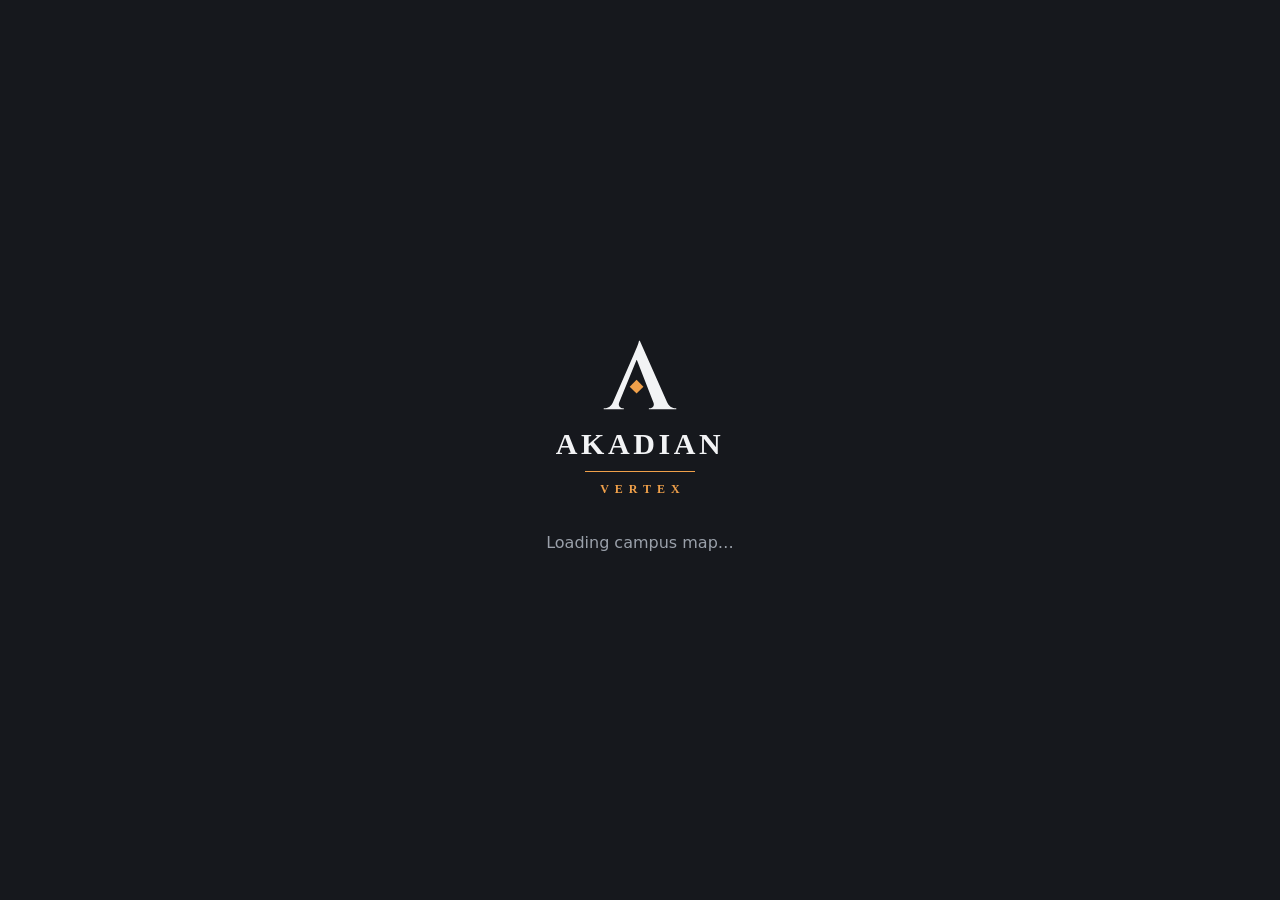
==== app/index.html @ 41081941 "Home-screen setup for iPhone, with per-device icons and launch images Settings gains a Home screen s" ====
<!doctype html>
<html lang="en">
<head>
  <meta charset="utf-8">
  <meta name="viewport" content="width=device-width, initial-scale=1, viewport-fit=cover">
  <title>Akadian Vertex</title>
  <meta name="description" content="3D campus maps with turn-by-turn directions to any room.">
  <meta name="theme-color" content="#16181d">
  <link rel="manifest" href="manifest.webmanifest">
  <link rel="icon" href="icons/icon.svg" type="image/svg+xml">
  <link rel="icon" href="icons/icon-192.png" sizes="192x192">
  <meta name="apple-mobile-web-app-capable" content="yes">
  <meta name="mobile-web-app-capable" content="yes">
  <meta name="apple-mobile-web-app-title" content="Vertex">
  <meta name="apple-mobile-web-app-status-bar-style" content="black-translucent">
  <!-- Home-screen icons and launch images, one per device size (tools/make_ios_assets.py regenerates both). -->
  <link rel="apple-touch-icon" sizes="180x180" href="icons/apple-touch-icon-180.png">
  <link rel="apple-touch-icon" sizes="167x167" href="icons/apple-touch-icon-167.png">
  <link rel="apple-touch-icon" sizes="152x152" href="icons/apple-touch-icon-152.png">
  <link rel="apple-touch-icon" sizes="120x120" href="icons/apple-touch-icon-120.png">
  <link rel="apple-touch-startup-image" href="splash/640x1136.png" media="(device-width: 320px) and (device-height: 568px) and (-webkit-device-pixel-ratio: 2) and (orientation: portrait)">
  <link rel="apple-touch-startup-image" href="splash/1136x640.png" media="(device-width: 568px) and (device-height: 320px) and (-webkit-device-pixel-ratio: 2) and (orientation: landscape)">
  <link rel="apple-touch-startup-image" href="splash/750x1334.png" media="(device-width: 375px) and (device-height: 667px) and (-webkit-device-pixel-ratio: 2) and (orientation: portrait)">
  <link rel="apple-touch-startup-image" href="splash/1334x750.png" media="(device-width: 667px) and (device-height: 375px) and (-webkit-device-pixel-ratio: 2) and (orientation: landscape)">
  <link rel="apple-touch-startup-image" href="splash/1242x2208.png" media="(device-width: 414px) and (device-height: 736px) and (-webkit-device-pixel-ratio: 3) and (orientation: portrait)">
  <link rel="apple-touch-startup-image" href="splash/2208x1242.png" media="(device-width: 736px) and (device-height: 414px) and (-webkit-device-pixel-ratio: 3) and (orientation: landscape)">
  <link rel="apple-touch-startup-image" href="splash/1125x2436.png" media="(device-width: 375px) and (device-height: 812px) and (-webkit-device-pixel-ratio: 3) and (orientation: portrait)">
  <link rel="apple-touch-startup-image" href="splash/2436x1125.png" media="(device-width: 812px) and (device-height: 375px) and (-webkit-device-pixel-ratio: 3) and (orientation: landscape)">
  <link rel="apple-touch-startup-image" href="splash/828x1792.png" media="(device-width: 414px) and (device-height: 896px) and (-webkit-device-pixel-ratio: 2) and (orientation: portrait)">
  <link rel="apple-touch-startup-image" href="splash/1792x828.png" media="(device-width: 896px) and (device-height: 414px) and (-webkit-device-pixel-ratio: 2) and (orientation: landscape)">
  <link rel="apple-touch-startup-image" href="splash/1242x2688.png" media="(device-width: 414px) and (device-height: 896px) and (-webkit-device-pixel-ratio: 3) and (orientation: portrait)">
  <link rel="apple-touch-startup-image" href="splash/2688x1242.png" media="(device-width: 896px) and (device-height: 414px) and (-webkit-device-pixel-ratio: 3) and (orientation: landscape)">
  <link rel="apple-touch-startup-image" href="splash/1080x2340.png" media="(device-width: 360px) and (device-height: 780px) and (-webkit-device-pixel-ratio: 3) and (orientation: portrait)">
  <link rel="apple-touch-startup-image" href="splash/2340x1080.png" media="(device-width: 780px) and (device-height: 360px) and (-webkit-device-pixel-ratio: 3) and (orientation: landscape)">
  <link rel="apple-touch-startup-image" href="splash/1170x2532.png" media="(device-width: 390px) and (device-height: 844px) and (-webkit-device-pixel-ratio: 3) and (orientation: portrait)">
  <link rel="apple-touch-startup-image" href="splash/2532x1170.png" media="(device-width: 844px) and (device-height: 390px) and (-webkit-device-pixel-ratio: 3) and (orientation: landscape)">
  <link rel="apple-touch-startup-image" href="splash/1284x2778.png" media="(device-width: 428px) and (device-height: 926px) and (-webkit-device-pixel-ratio: 3) and (orientation: portrait)">
  <link rel="apple-touch-startup-image" href="splash/2778x1284.png" media="(device-width: 926px) and (device-height: 428px) and (-webkit-device-pixel-ratio: 3) and (orientation: landscape)">
  <link rel="apple-touch-startup-image" href="splash/1179x2556.png" media="(device-width: 393px) and (device-height: 852px) and (-webkit-device-pixel-ratio: 3) and (orientation: portrait)">
  <link rel="apple-touch-startup-image" href="splash/2556x1179.png" media="(device-width: 852px) and (device-height: 393px) and (-webkit-device-pixel-ratio: 3) and (orientation: landscape)">
  <link rel="apple-touch-startup-image" href="splash/1290x2796.png" media="(device-width: 430px) and (device-height: 932px) and (-webkit-device-pixel-ratio: 3) and (orientation: portrait)">
  <link rel="apple-touch-startup-image" href="splash/2796x1290.png" media="(device-width: 932px) and (device-height: 430px) and (-webkit-device-pixel-ratio: 3) and (orientation: landscape)">
  <link rel="apple-touch-startup-image" href="splash/1206x2622.png" media="(device-width: 402px) and (device-height: 874px) and (-webkit-device-pixel-ratio: 3) and (orientation: portrait)">
  <link rel="apple-touch-startup-image" href="splash/2622x1206.png" media="(device-width: 874px) and (device-height: 402px) and (-webkit-device-pixel-ratio: 3) and (orientation: landscape)">
  <link rel="apple-touch-startup-image" href="splash/1320x2868.png" media="(device-width: 440px) and (device-height: 956px) and (-webkit-device-pixel-ratio: 3) and (orientation: portrait)">
  <link rel="apple-touch-startup-image" href="splash/2868x1320.png" media="(device-width: 956px) and (device-height: 440px) and (-webkit-device-pixel-ratio: 3) and (orientation: landscape)">
  <link rel="apple-touch-startup-image" href="splash/1536x2048.png" media="(device-width: 768px) and (device-height: 1024px) and (-webkit-device-pixel-ratio: 2) and (orientation: portrait)">
  <link rel="apple-touch-startup-image" href="splash/2048x1536.png" media="(device-width: 1024px) and (device-height: 768px) and (-webkit-device-pixel-ratio: 2) and (orientation: landscape)">
  <link rel="apple-touch-startup-image" href="splash/1620x2160.png" media="(device-width: 810px) and (device-height: 1080px) and (-webkit-device-pixel-ratio: 2) and (orientation: portrait)">
  <link rel="apple-touch-startup-image" href="splash/2160x1620.png" media="(device-width: 1080px) and (device-height: 810px) and (-webkit-device-pixel-ratio: 2) and (orientation: landscape)">
  <link rel="apple-touch-startup-image" href="splash/1668x2224.png" media="(device-width: 834px) and (device-height: 1112px) and (-webkit-device-pixel-ratio: 2) and (orientation: portrait)">
  <link rel="apple-touch-startup-image" href="splash/2224x1668.png" media="(device-width: 1112px) and (device-height: 834px) and (-webkit-device-pixel-ratio: 2) and (orientation: landscape)">
  <link rel="apple-touch-startup-image" href="splash/1640x2360.png" media="(device-width: 820px) and (device-height: 1180px) and (-webkit-device-pixel-ratio: 2) and (orientation: portrait)">
  <link rel="apple-touch-startup-image" href="splash/2360x1640.png" media="(device-width: 1180px) and (device-height: 820px) and (-webkit-device-pixel-ratio: 2) and (orientation: landscape)">
  <link rel="apple-touch-startup-image" href="splash/1668x2388.png" media="(device-width: 834px) and (device-height: 1194px) and (-webkit-device-pixel-ratio: 2) and (orientation: portrait)">
  <link rel="apple-touch-startup-image" href="splash/2388x1668.png" media="(device-width: 1194px) and (device-height: 834px) and (-webkit-device-pixel-ratio: 2) and (orientation: landscape)">
  <link rel="apple-touch-startup-image" href="splash/2048x2732.png" media="(device-width: 1024px) and (device-height: 1366px) and (-webkit-device-pixel-ratio: 2) and (orientation: portrait)">
  <link rel="apple-touch-startup-image" href="splash/2732x2048.png" media="(device-width: 1366px) and (device-height: 1024px) and (-webkit-device-pixel-ratio: 2) and (orientation: landscape)">
  <link rel="stylesheet" href="vendor/maplibre-gl/maplibre-gl.css">
  <link rel="stylesheet" href="style.css">
  <script>
    // Saved appearance, applied before anything paints (js/themes.js owns the real logic and repeats this).
    try {
      var A = JSON.parse(localStorage.getItem('akadian:appearance')) || {};
      var M = { standard: ['dark', 'orange'], light: ['light', 'orange'] }[A.mode];
      var base = M ? M[0] : (A.base === 'light' ? 'light' : 'dark');
      var accent = M ? M[1] : (A.accent || 'orange');
      var HEX = { orange: ['#f0a04a', '#d2600a'], red: ['#ff6b6b', '#c62828'], green: ['#4ade80', '#15803d'],
                  blue: ['#60a5fa', '#1d4ed8'], gold: ['#fbbf24', '#a16207'], purple: ['#c084fc', '#7c3aed'] };
      var r = document.documentElement, light = base === 'light';
      r.dataset.base = base;
      r.dataset.accent = accent;
      r.style.setProperty('--accent', (HEX[accent] || HEX.orange)[light ? 1 : 0]);
      if (light) {
        var S = { '--bg': '#ffffff', '--surface': '#f6f7f9', '--card': '#ffffff', '--input': '#f1f3f6',
                  '--raised': '#e9ecf1', '--line': '#15181e', '--text': '#15171c', '--muted': '#596070',
                  '--glass-1': '#ffffffcc', '--glass-2': '#ffffffe8', '--glass-3': '#fffffff5',
                  '--shadow': '#0000002e', '--on-accent': '#ffffff', 'color-scheme': 'light' };
        for (var k in S) r.style.setProperty(k, S[k]);
      }
    } catch (e) {}
  </script>
  <script type="importmap">
    {
      "imports": {
        "three": "./vendor/three/build/three.module.js",
        "three/addons/": "./vendor/three/examples/jsm/"
      }
    }
  </script>
</head>
<body>
  <header class="topbar">
    <div class="brand"><svg class="mark" viewBox="-82 -81 880 880" aria-hidden="true"><path fill="currentColor" d="M356.0 0.0 L672.0 712.0 L524.0 712.0 L309.0 160.0 Z M141.0 645.0 L139.8 648.3 L138.7 651.5 L137.8 654.6 L137.1 657.7 L136.6 660.6 L136.2 663.5 L136.1 666.3 L136.1 669.0 L136.3 671.6 L136.7 674.2 L137.3 676.6 L138.0 679.0 L138.9 681.3 L139.9 683.5 L140.9 685.6 L142.1 687.6 L143.4 689.5 L144.8 691.4 L146.2 693.1 L147.8 694.8 L149.4 696.3 L151.2 697.8 L153.0 699.2 L155.0 700.5 L157.0 701.7 L159.0 702.8 L161.0 703.8 L163.0 704.7 L165.0 705.4 L167.0 706.1 L169.0 706.7 L171.0 707.2 L173.0 707.5 L175.0 707.8 L177.0 707.9 L179.0 708.0 L188.0 708.0 L188.0 718.0 L-22.0 718.0 L-22.0 708.0 L-22.0 708.0 L-21.9 708.0 L-21.7 708.0 L-21.5 708.0 L-21.2 708.0 L-20.9 708.0 L-20.5 708.0 L-20.0 708.0 L-19.5 708.0 L-18.9 708.0 L-18.2 708.0 L-17.5 708.0 L-16.8 708.0 L-16.1 708.0 L-15.5 708.0 L-15.0 708.0 L-14.5 708.0 L-14.1 708.0 L-13.8 708.0 L-13.5 708.0 L-13.3 708.0 L-13.1 708.0 L-13.0 708.0 L-13.0 708.0 L-9.2 707.9 L-5.3 707.6 L-1.4 707.1 L2.5 706.4 L6.4 705.5 L10.4 704.4 L14.3 703.1 L18.3 701.6 L22.3 699.8 L26.4 697.9 L30.4 695.8 L34.5 693.5 L38.5 690.9 L42.4 688.1 L46.2 685.0 L49.9 681.7 L53.4 678.0 L56.9 674.1 L60.2 669.9 L63.4 665.5 L66.5 660.8 L69.4 655.8 L72.3 650.5 L75.0 645.0 Z M356.0 0.0 L361.0 105.0 L112.0 715.0 L44.0 715.0 L302.0 122.0 L302.4 121.3 L302.8 120.3 L303.3 119.3 L303.8 118.1 L304.4 116.7 L305.1 115.1 L305.9 113.4 L306.7 111.6 L307.5 109.5 L308.5 107.3 L309.4 105.0 L310.5 102.5 L311.6 99.9 L312.7 97.2 L313.9 94.5 L315.1 91.7 L316.3 88.8 L317.5 85.9 L318.8 82.9 L320.1 79.8 L321.4 76.7 L322.7 73.5 L324.1 70.3 L325.5 67.0 L326.9 63.7 L328.3 60.4 L329.6 57.1 L330.9 53.8 L332.1 50.6 L333.4 47.4 L334.6 44.2 L335.7 41.0 L336.8 37.8 L337.9 34.7 L339.0 31.6 L340.0 28.5 L341.0 25.5 L341.9 22.6 L342.7 19.8 L343.4 17.1 L344.1 14.6 L344.8 12.1 L345.3 9.8 L345.8 7.6 L346.2 5.5 L346.5 3.6 L346.8 1.7 L347.0 0.0 Z M498.0 645.0 L642.0 645.0 L644.7 650.5 L647.6 655.8 L650.5 660.8 L653.6 665.5 L656.8 669.9 L660.1 674.1 L663.6 678.0 L667.1 681.7 L670.8 685.0 L674.6 688.1 L678.5 690.9 L682.5 693.5 L686.6 695.8 L690.6 697.9 L694.7 699.8 L698.7 701.6 L702.7 703.1 L706.6 704.4 L710.6 705.5 L714.5 706.4 L718.4 707.1 L722.3 707.6 L726.2 707.9 L730.0 708.0 L730.0 708.0 L730.1 708.0 L730.2 708.0 L730.4 708.0 L730.7 708.0 L731.0 708.0 L731.4 708.0 L731.8 708.0 L732.2 708.0 L732.8 708.0 L733.4 708.0 L734.0 708.0 L734.6 708.0 L735.2 708.0 L735.8 708.0 L736.2 708.0 L736.6 708.0 L737.0 708.0 L737.3 708.0 L737.6 708.0 L737.8 708.0 L737.9 708.0 L738.0 708.0 L738.0 708.0 L738.0 718.0 L451.0 718.0 L451.0 708.0 L460.0 708.0 L463.1 707.9 L466.2 707.5 L469.2 707.0 L472.2 706.2 L475.1 705.1 L478.0 703.9 L480.8 702.4 L483.6 700.7 L486.2 698.7 L488.9 696.5 L491.5 694.1 L494.0 691.5 L496.3 688.7 L498.3 685.6 L499.9 682.4 L501.1 679.0 L502.0 675.4 L502.5 671.6 L502.7 667.7 L502.4 663.5 L501.9 659.2 L500.9 654.6 L499.7 649.9 L498.0 645.0 Z"/><polygon class="mark-gem" points="322,410 394,482 322,554 250,482"/></svg><div><strong class="wordmark">Akadian <span>Vertex</span></strong><small id="campusName">Loading…</small></div></div>
    <label class="toggle" title="Routes avoid stairs and use elevators">
      <input type="checkbox" id="stepFree"> <span aria-hidden="true">♿</span><span>Step-free</span>
    </label>
  </header>

  <!-- First screen on a plain launch: choose a campus -->
  <section id="pick" class="pick hidden" aria-labelledby="pickTitle">
    <div class="pick-inner">
      <div class="pick-brand" aria-label="Akadian Vertex">
        <svg class="mark xl" viewBox="-82 -81 880 880" aria-hidden="true"><path fill="currentColor" d="M356.0 0.0 L672.0 712.0 L524.0 712.0 L309.0 160.0 Z M141.0 645.0 L139.8 648.3 L138.7 651.5 L137.8 654.6 L137.1 657.7 L136.6 660.6 L136.2 663.5 L136.1 666.3 L136.1 669.0 L136.3 671.6 L136.7 674.2 L137.3 676.6 L138.0 679.0 L138.9 681.3 L139.9 683.5 L140.9 685.6 L142.1 687.6 L143.4 689.5 L144.8 691.4 L146.2 693.1 L147.8 694.8 L149.4 696.3 L151.2 697.8 L153.0 699.2 L155.0 700.5 L157.0 701.7 L159.0 702.8 L161.0 703.8 L163.0 704.7 L165.0 705.4 L167.0 706.1 L169.0 706.7 L171.0 707.2 L173.0 707.5 L175.0 707.8 L177.0 707.9 L179.0 708.0 L188.0 708.0 L188.0 718.0 L-22.0 718.0 L-22.0 708.0 L-22.0 708.0 L-21.9 708.0 L-21.7 708.0 L-21.5 708.0 L-21.2 708.0 L-20.9 708.0 L-20.5 708.0 L-20.0 708.0 L-19.5 708.0 L-18.9 708.0 L-18.2 708.0 L-17.5 708.0 L-16.8 708.0 L-16.1 708.0 L-15.5 708.0 L-15.0 708.0 L-14.5 708.0 L-14.1 708.0 L-13.8 708.0 L-13.5 708.0 L-13.3 708.0 L-13.1 708.0 L-13.0 708.0 L-13.0 708.0 L-9.2 707.9 L-5.3 707.6 L-1.4 707.1 L2.5 706.4 L6.4 705.5 L10.4 704.4 L14.3 703.1 L18.3 701.6 L22.3 699.8 L26.4 697.9 L30.4 695.8 L34.5 693.5 L38.5 690.9 L42.4 688.1 L46.2 685.0 L49.9 681.7 L53.4 678.0 L56.9 674.1 L60.2 669.9 L63.4 665.5 L66.5 660.8 L69.4 655.8 L72.3 650.5 L75.0 645.0 Z M356.0 0.0 L361.0 105.0 L112.0 715.0 L44.0 715.0 L302.0 122.0 L302.4 121.3 L302.8 120.3 L303.3 119.3 L303.8 118.1 L304.4 116.7 L305.1 115.1 L305.9 113.4 L306.7 111.6 L307.5 109.5 L308.5 107.3 L309.4 105.0 L310.5 102.5 L311.6 99.9 L312.7 97.2 L313.9 94.5 L315.1 91.7 L316.3 88.8 L317.5 85.9 L318.8 82.9 L320.1 79.8 L321.4 76.7 L322.7 73.5 L324.1 70.3 L325.5 67.0 L326.9 63.7 L328.3 60.4 L329.6 57.1 L330.9 53.8 L332.1 50.6 L333.4 47.4 L334.6 44.2 L335.7 41.0 L336.8 37.8 L337.9 34.7 L339.0 31.6 L340.0 28.5 L341.0 25.5 L341.9 22.6 L342.7 19.8 L343.4 17.1 L344.1 14.6 L344.8 12.1 L345.3 9.8 L345.8 7.6 L346.2 5.5 L346.5 3.6 L346.8 1.7 L347.0 0.0 Z M498.0 645.0 L642.0 645.0 L644.7 650.5 L647.6 655.8 L650.5 660.8 L653.6 665.5 L656.8 669.9 L660.1 674.1 L663.6 678.0 L667.1 681.7 L670.8 685.0 L674.6 688.1 L678.5 690.9 L682.5 693.5 L686.6 695.8 L690.6 697.9 L694.7 699.8 L698.7 701.6 L702.7 703.1 L706.6 704.4 L710.6 705.5 L714.5 706.4 L718.4 707.1 L722.3 707.6 L726.2 707.9 L730.0 708.0 L730.0 708.0 L730.1 708.0 L730.2 708.0 L730.4 708.0 L730.7 708.0 L731.0 708.0 L731.4 708.0 L731.8 708.0 L732.2 708.0 L732.8 708.0 L733.4 708.0 L734.0 708.0 L734.6 708.0 L735.2 708.0 L735.8 708.0 L736.2 708.0 L736.6 708.0 L737.0 708.0 L737.3 708.0 L737.6 708.0 L737.8 708.0 L737.9 708.0 L738.0 708.0 L738.0 708.0 L738.0 718.0 L451.0 718.0 L451.0 708.0 L460.0 708.0 L463.1 707.9 L466.2 707.5 L469.2 707.0 L472.2 706.2 L475.1 705.1 L478.0 703.9 L480.8 702.4 L483.6 700.7 L486.2 698.7 L488.9 696.5 L491.5 694.1 L494.0 691.5 L496.3 688.7 L498.3 685.6 L499.9 682.4 L501.1 679.0 L502.0 675.4 L502.5 671.6 L502.7 667.7 L502.4 663.5 L501.9 659.2 L500.9 654.6 L499.7 649.9 L498.0 645.0 Z"/><polygon class="mark-gem" points="322,410 394,482 322,554 250,482"/></svg>
        <span class="wordmark big">Akadian</span><span class="boot-rule"></span><span class="wordmark sub">Vertex</span>
      </div>
      <h1 id="pickTitle">Choose your campus</h1>
      <p class="pick-sub">3D campus maps with directions to any room.</p>
      <div id="pickList" class="pick-list" role="list"></div>
    </div>
  </section>

  <!-- loading / error screen -->
  <div id="boot" class="boot" role="status" aria-live="polite">
    <div class="boot-brand" aria-hidden="true"><svg class="mark big" viewBox="-82 -81 880 880" aria-hidden="true"><path fill="currentColor" d="M356.0 0.0 L672.0 712.0 L524.0 712.0 L309.0 160.0 Z M141.0 645.0 L139.8 648.3 L138.7 651.5 L137.8 654.6 L137.1 657.7 L136.6 660.6 L136.2 663.5 L136.1 666.3 L136.1 669.0 L136.3 671.6 L136.7 674.2 L137.3 676.6 L138.0 679.0 L138.9 681.3 L139.9 683.5 L140.9 685.6 L142.1 687.6 L143.4 689.5 L144.8 691.4 L146.2 693.1 L147.8 694.8 L149.4 696.3 L151.2 697.8 L153.0 699.2 L155.0 700.5 L157.0 701.7 L159.0 702.8 L161.0 703.8 L163.0 704.7 L165.0 705.4 L167.0 706.1 L169.0 706.7 L171.0 707.2 L173.0 707.5 L175.0 707.8 L177.0 707.9 L179.0 708.0 L188.0 708.0 L188.0 718.0 L-22.0 718.0 L-22.0 708.0 L-22.0 708.0 L-21.9 708.0 L-21.7 708.0 L-21.5 708.0 L-21.2 708.0 L-20.9 708.0 L-20.5 708.0 L-20.0 708.0 L-19.5 708.0 L-18.9 708.0 L-18.2 708.0 L-17.5 708.0 L-16.8 708.0 L-16.1 708.0 L-15.5 708.0 L-15.0 708.0 L-14.5 708.0 L-14.1 708.0 L-13.8 708.0 L-13.5 708.0 L-13.3 708.0 L-13.1 708.0 L-13.0 708.0 L-13.0 708.0 L-9.2 707.9 L-5.3 707.6 L-1.4 707.1 L2.5 706.4 L6.4 705.5 L10.4 704.4 L14.3 703.1 L18.3 701.6 L22.3 699.8 L26.4 697.9 L30.4 695.8 L34.5 693.5 L38.5 690.9 L42.4 688.1 L46.2 685.0 L49.9 681.7 L53.4 678.0 L56.9 674.1 L60.2 669.9 L63.4 665.5 L66.5 660.8 L69.4 655.8 L72.3 650.5 L75.0 645.0 Z M356.0 0.0 L361.0 105.0 L112.0 715.0 L44.0 715.0 L302.0 122.0 L302.4 121.3 L302.8 120.3 L303.3 119.3 L303.8 118.1 L304.4 116.7 L305.1 115.1 L305.9 113.4 L306.7 111.6 L307.5 109.5 L308.5 107.3 L309.4 105.0 L310.5 102.5 L311.6 99.9 L312.7 97.2 L313.9 94.5 L315.1 91.7 L316.3 88.8 L317.5 85.9 L318.8 82.9 L320.1 79.8 L321.4 76.7 L322.7 73.5 L324.1 70.3 L325.5 67.0 L326.9 63.7 L328.3 60.4 L329.6 57.1 L330.9 53.8 L332.1 50.6 L333.4 47.4 L334.6 44.2 L335.7 41.0 L336.8 37.8 L337.9 34.7 L339.0 31.6 L340.0 28.5 L341.0 25.5 L341.9 22.6 L342.7 19.8 L343.4 17.1 L344.1 14.6 L344.8 12.1 L345.3 9.8 L345.8 7.6 L346.2 5.5 L346.5 3.6 L346.8 1.7 L347.0 0.0 Z M498.0 645.0 L642.0 645.0 L644.7 650.5 L647.6 655.8 L650.5 660.8 L653.6 665.5 L656.8 669.9 L660.1 674.1 L663.6 678.0 L667.1 681.7 L670.8 685.0 L674.6 688.1 L678.5 690.9 L682.5 693.5 L686.6 695.8 L690.6 697.9 L694.7 699.8 L698.7 701.6 L702.7 703.1 L706.6 704.4 L710.6 705.5 L714.5 706.4 L718.4 707.1 L722.3 707.6 L726.2 707.9 L730.0 708.0 L730.0 708.0 L730.1 708.0 L730.2 708.0 L730.4 708.0 L730.7 708.0 L731.0 708.0 L731.4 708.0 L731.8 708.0 L732.2 708.0 L732.8 708.0 L733.4 708.0 L734.0 708.0 L734.6 708.0 L735.2 708.0 L735.8 708.0 L736.2 708.0 L736.6 708.0 L737.0 708.0 L737.3 708.0 L737.6 708.0 L737.8 708.0 L737.9 708.0 L738.0 708.0 L738.0 708.0 L738.0 718.0 L451.0 718.0 L451.0 708.0 L460.0 708.0 L463.1 707.9 L466.2 707.5 L469.2 707.0 L472.2 706.2 L475.1 705.1 L478.0 703.9 L480.8 702.4 L483.6 700.7 L486.2 698.7 L488.9 696.5 L491.5 694.1 L494.0 691.5 L496.3 688.7 L498.3 685.6 L499.9 682.4 L501.1 679.0 L502.0 675.4 L502.5 671.6 L502.7 667.7 L502.4 663.5 L501.9 659.2 L500.9 654.6 L499.7 649.9 L498.0 645.0 Z"/><polygon class="mark-gem" points="322,410 394,482 322,554 250,482"/></svg><span class="wordmark big">Akadian</span><span class="boot-rule"></span><span class="wordmark sub">Vertex</span></div>
    <p id="bootMsg">Loading campus map…</p>
    <button id="bootRetry" class="btn primary hidden">Try again</button>
  </div>

  <!-- Search: opens over the map when you tap the search bar -->
  <section id="search" class="search-overlay hidden" aria-label="Search the campus">
    <div class="search-head">
      <button id="searchBack" class="icon-btn" aria-label="Back to the map"><span aria-hidden="true">←</span></button>
      <input id="q" type="search" placeholder="Search rooms, buildings, food, bus stops" autocomplete="off" aria-label="Search the campus" enterkeyhint="go" role="combobox" aria-expanded="true" aria-controls="results" aria-autocomplete="list">
      <button id="searchClear" class="icon-btn hidden" aria-label="Clear the search"><span aria-hidden="true">✕</span></button>
    </div>
    <div class="search-body">
      <div id="browse" class="chips scroll-row" aria-label="Browse by category"></div>
      <div id="savedQuick"></div>
      <div id="recent"></div>
      <h2 class="list-title" id="listTitle"></h2>
      <ul id="results" class="results" role="listbox" aria-label="Search results"></ul>
    </div>
  </section>

  <!-- Settings: how the app looks, and where you have been -->
  <section id="settings" class="search-overlay hidden" aria-label="Settings">
    <div class="search-head">
      <button id="settingsBack" class="icon-btn" aria-label="Back to the map"><span aria-hidden="true">←</span></button>
      <h2 class="head-title">Settings</h2>
    </div>
    <div class="search-body">
      <h3 class="set-head">Appearance</h3>
      <div id="modeRow" class="mode-row" role="radiogroup" aria-label="Appearance"></div>
      <div id="customRow" class="hidden">
        <h3 class="set-head">Base</h3>
        <div id="baseRow" class="seg" role="radiogroup" aria-label="Base"></div>
        <h3 class="set-head">Colour</h3>
        <div id="accentRow" class="accent-row" role="radiogroup" aria-label="Colour"></div>
      </div>
      <h3 class="set-head">Home screen</h3>
      <div id="installBox" class="install-box"></div>
      <h3 class="set-head">Saved places <span id="savedCount" class="count"></span></h3>
      <div id="setSaved"></div>
      <h3 class="set-head">History <button id="clearHistory" class="link set-clear">Clear</button></h3>
      <ul id="historyList" class="results"></ul>
      <p class="muted small-print">Everything here is kept on this device only.</p>
    </div>
  </section>

  <!-- Outdoor: GPS to the best entrance -->
  <section id="outdoor" class="panel hidden">
    <div id="map">
      <div id="mapTop" class="map-top">
        <div class="searchbar">
          <button id="searchOpen" class="searchbar-field" aria-label="Search the campus"><span id="searchText" class="searchbar-text">Search rooms, buildings, food</span></button>
          <button id="searchClose" class="icon-btn hidden" aria-label="Close this place"><span aria-hidden="true">✕</span></button>
          <button id="campusBtn" class="campus-chip" aria-label="Change campus" title="Change campus"></button>
          <button id="settingsBtn" class="icon-btn round" aria-label="Settings" title="Settings">
            <svg viewBox="0 0 24 24" aria-hidden="true"><circle cx="12" cy="12" r="3.2"/><path d="M19.4 13.5a7.7 7.7 0 0 0 0-3l1.8-1.3-1.8-3.1-2.1.8a7.7 7.7 0 0 0-2.6-1.5L14.4 3h-3.6l-.3 2.3a7.7 7.7 0 0 0-2.6 1.5l-2.1-.8-1.8 3.1 1.8 1.3a7.7 7.7 0 0 0 0 3l-1.8 1.3 1.8 3.1 2.1-.8a7.7 7.7 0 0 0 2.6 1.5l.3 2.3h3.6l.3-2.3a7.7 7.7 0 0 0 2.6-1.5l2.1.8 1.8-3.1z"/></svg>
          </button>
        </div>
        <div id="mapChips" class="chips scroll-row map-chips" aria-label="Browse by category"></div>
      </div>
      <!-- turn-by-turn navigation (after Start): next turn on top, trip and End at the bottom -->
      <div id="navBanner" class="nav-banner hidden" role="status" aria-live="polite"></div>
      <button id="navRecenter" class="nav-recenter hidden">Re-center</button>
      <div id="navBar" class="nav-bar hidden">
        <button id="navEnd" class="nav-end" aria-label="End navigation"><span aria-hidden="true">✕</span></button>
        <div class="nav-trip" id="navTrip"></div>
        <button id="navOverview" class="nav-icon" aria-label="Show the whole route" title="Overview">
          <svg viewBox="0 0 24 24" aria-hidden="true"><path d="M4 9V4h5M20 9V4h-5M4 15v5h5M20 15v5h-5"/></svg></button>
        <button id="navVoice" class="nav-icon" aria-pressed="true" aria-label="Spoken directions" title="Spoken directions">
          <svg viewBox="0 0 24 24" aria-hidden="true"><path d="M4 9h4l5-4v14l-5-4H4z"/><path class="wave" d="M16.5 8.5a5 5 0 0 1 0 7M19 6a8.5 8.5 0 0 1 0 12"/><path class="mute" d="M17 9l5 6M22 9l-5 6"/></svg></button>
      </div>
    </div>
    <div class="sheet map-sheet" id="mapSheet">
      <div class="sheet-grip" aria-hidden="true"><span></span></div>
      <div id="navSheet">
        <button class="sheet-close" data-back="search" aria-label="Close"><span aria-hidden="true">✕</span></button>
        <div class="dest" id="destOut"></div>
        <div class="gps"><span id="gpsStatus" class="muted"></span><button id="gpsRetry" class="link hidden">Use my location</button><span id="navTools" class="sheet-tools"></span></div>
        <div class="leg" id="outLeg"></div>
        <div class="actions" data-peek>
          <button id="startNav" class="btn primary start-btn" disabled>Start</button>
          <button id="fitRoute" class="btn secondary">Show whole route</button>
          <button id="arrived" class="btn secondary">I'm at the entrance →</button>
        </div>
        <div class="actions small-actions"><button id="saveOut" class="btn ghost-sm save-btn hidden" aria-pressed="false">☆ Save place</button><button id="shareBtn" class="btn ghost-sm">Share this place</button></div>
        <section id="busTimes" class="bus-times hidden" aria-label="Bus times"></section>
        <ol id="walkSteps" class="steps walk" aria-label="Walking directions"></ol>
      </div>
      <!-- home: the map with nothing picked yet -->
      <div id="exploreSheet" class="hidden">
        <div class="home-head" data-peek>
          <div><b id="homeCampus">Campus map</b><small id="gpsStatus2" class="muted">Tap any building for its 3D model</small></div>
          <button id="switchCampus" class="link small">Change campus</button>
        </div>
        <div id="carCard" class="car-card"></div>
        <div id="saved"></div>
      </div>
      <!-- save where you parked (stored only on this device) -->
      <div id="parkSheet" class="hidden">
        <button class="sheet-close" data-back="search" aria-label="Close"><span aria-hidden="true">✕</span></button>
        <div class="dest">Save your parking spot<small id="parkWhere">Finding your location…</small></div>
        <div id="parkLevels" class="level-row hidden" role="group" aria-label="Deck level"></div>
        <label class="park-note">Note (optional)<input id="parkNote" maxlength="60" placeholder="e.g. Row C, near the stairs"></label>
        <div class="actions" data-peek><button id="parkSave" class="btn primary" disabled>Save spot</button></div>
        <p class="muted small-print">Saved only on this device. Nothing is sent anywhere.</p>
      </div>
    </div>
  </section>

  <!-- 3D model of any campus building (tap a building on the map) -->
  <section id="building" class="panel hidden">
    <div id="shell" aria-label="3D model of the building"></div>
    <div class="floorbar" id="shellFloors" aria-label="Floors"></div>
    <div class="sheet">
      <button class="back" data-back="outdoor">← Back to map</button>
      <div class="dest" id="bldTitle"></div>
      <div class="bld-facts" id="bldFacts"></div>
      <div class="actions">
        <button id="bldWalk" class="btn primary">Walk here</button>
      </div>
      <div id="bldLists"></div>
    </div>
  </section>

  <!-- Indoor: 3D route from the entrance to the room -->
  <section id="indoor" class="panel hidden">
    <div id="scene" aria-label="3D indoor map"></div>
    <div class="floorbar" id="floorbar" aria-label="Floors"></div>
    <div class="sheet">
      <button class="back" data-back="outdoor">← Back to map</button>
      <!-- a room tapped in the 3D view -->
      <div id="roomCard" class="room-card hidden" role="region" aria-label="Selected room">
        <button id="roomClose" class="room-close" aria-label="Close room details">✕</button>
        <div class="dest" id="roomTitle"></div>
        <div class="actions">
          <button id="roomGo" class="btn primary">Directions</button>
          <button id="roomInside" class="btn secondary">Route from the entrance</button>
        </div>
        <div class="actions small-actions"><button id="roomSave" class="btn ghost-sm save-btn" aria-pressed="false">☆ Save place</button><button id="roomShare" class="btn ghost-sm">Share</button></div>
      </div>
      <div class="dest" id="destIn"></div>
      <div class="actions small-actions"><button id="saveIn" class="btn ghost-sm save-btn hidden" aria-pressed="false">☆ Save place</button></div>
      <ol id="steps" class="steps" aria-label="Directions inside"></ol>
    </div>
  </section>

  <div id="parkPrompt" class="park-prompt hidden" role="status">
    <div><b>Looks like you parked</b><small id="parkPromptWhere"></small></div>
    <button class="btn primary" id="parkPromptYes">Save spot</button>
    <button class="btn secondary" id="parkPromptNo" aria-label="Dismiss">✕</button>
  </div>
  <div id="toast" class="toast" role="status" aria-live="polite"></div>

  <script src="vendor/maplibre-gl/maplibre-gl.js"></script>
  <script type="module" src="js/main.js"></script>
</body>
</html>
---- app/style.css ----
/* Appearance. The colours below are only the fallback for the first paint: js/themes.js sets every one of
   these variables on <html> from the saved base (dark/light) and accent, so the whole interface follows. */
:root {
  --bg: #16181d;
  --surface: #1c1f25;
  --card: #262931;
  --input: #1d2027;
  --raised: #2d3038;
  --line: #353943;
  --text: #f2f3f5;
  --muted: #9aa0aa;
  --accent: #f0a04a;
  --accent-hi: #ffb866;
  --on-accent: #1b1d22;
  /* translucent panel backgrounds, so floating controls stay readable over the map on either base */
  --glass-1: var(--glass-1);
  --glass-2: var(--glass-2);
  --glass-3: var(--glass-3);
  --shadow: #000000aa;
  --radius: 12px;
  font-family: "Segoe UI", system-ui, -apple-system, Roboto, sans-serif;
  color: var(--text);
  color-scheme: dark;
}
/* a tint of the accent, for selected chips and highlights */
:root { --accent-soft: color-mix(in srgb, var(--accent) 12%, transparent); }
* { box-sizing: border-box; }
html, body { margin: 0; height: 100%; background: var(--bg); }
body { display: flex; flex-direction: column; overflow: hidden; }
.hidden { display: none !important; }
button { font: inherit; color: inherit; }

.topbar {
  display: flex; align-items: center; justify-content: space-between; flex: none;
  padding: 10px 16px; background: var(--surface); border-bottom: 1px solid var(--line);
}
.brand { display: flex; gap: 10px; align-items: center; }
.brand small { display: block; color: var(--muted); font-size: 12px; }
/* Akadian Vertex: a Cinzel A whose crossbar is the "you are here" diamond, beside the Cinzel wordmark */
@font-face { font-family: 'Cinzel'; src: url('vendor/fonts/cinzel-600-latin.woff2') format('woff2'); font-weight: 600; font-display: swap; }
.mark { width: 38px; height: 38px; flex: none; color: var(--text); }
.mark-gem { fill: var(--accent); }
.wordmark { font-family: Cinzel, Georgia, serif; font-weight: 600; text-transform: uppercase; letter-spacing: .12em; font-size: 17px; }
.wordmark span { color: var(--accent); font-size: 11px; letter-spacing: .4em; margin-left: 4px; }
.toggle {
  display: flex; align-items: center; gap: 8px; font-size: 14px; cursor: pointer; padding: 7px 12px;
  border: 1px solid var(--line); border-radius: 10px; background: var(--card);
}
.toggle input { width: 16px; height: 16px; accent-color: var(--accent); margin: 0; }

.panel { flex: 1; min-height: 0; position: relative; display: flex; flex-direction: column; }

/* campus picker (first screen) */
body.picking .topbar, body.picking .panel { display: none !important; }
.pick { flex: 1; overflow-y: auto; display: flex; justify-content: center;
  background: radial-gradient(120% 60% at 50% 0%, var(--accent-soft), transparent 60%), var(--bg); }
.pick-inner { width: 100%; max-width: 520px; padding: max(40px, env(safe-area-inset-top)) 16px 32px; }
.pick-brand { display: flex; flex-direction: column; align-items: center; gap: 10px; margin: 8px 0 30px; color: var(--text); }
.mark.xl { width: 96px; height: 96px; filter: drop-shadow(0 8px 30px color-mix(in srgb, var(--accent) 20%, transparent)); }
.pick-brand .wordmark.big { font-size: 34px; }
.pick h1 { font-size: 24px; margin: 0 0 4px; text-align: center; }
.pick-sub { color: var(--muted); text-align: center; margin: 0 0 22px; font-size: 15px; }
.pick-list { display: grid; gap: 12px; }
.campus-card {
  position: relative; display: flex; align-items: center; gap: 14px; width: 100%; text-align: left; cursor: pointer;
  padding: 16px 16px 16px 20px; border-radius: 14px; border: 1px solid var(--line); background: var(--card); overflow: hidden;
  transition: border-color .15s, transform .15s;
}
.campus-card::before { content: ""; position: absolute; inset: 0 auto 0 0; width: 6px; background: var(--c); }
.campus-card:hover, .campus-card:focus-visible { border-color: var(--accent); transform: translateY(-1px); }
.campus-card .seal { width: 46px; height: 46px; border-radius: 12px; flex: none; display: grid; place-items: center;
  font-weight: 800; font-size: 17px; color: #fff; background: var(--c); }
.campus-card .txt { flex: 1; min-width: 0; }
.campus-card b { display: block; font-size: 18px; }
.campus-card small { display: block; color: var(--muted); font-size: 13px; margin-top: 2px; }
.campus-card .indoor { color: var(--accent-hi); }
.campus-card .last { position: absolute; top: 8px; right: 10px; font-size: 11px; font-weight: 600; color: var(--muted);
  border: 1px solid var(--line); border-radius: 999px; padding: 1px 8px; }
.campus-card .arrow { color: var(--accent); font-size: 20px; flex: none; }
.link.small { font-size: 13px; margin-left: 6px; }

/* search */
.eyebrow { color: var(--muted); font-size: 14px; margin: 0 0 6px; }
#search h1 { font-size: 26px; margin: 0 0 16px; }
.searchbox input {
  width: 100%; font-size: 16px; padding: 14px 16px; border-radius: var(--radius); color: var(--text);
  border: 1px solid var(--line); background: var(--input); outline: none;
}
.searchbox input::placeholder { color: #6c727c; }
.searchbox input:focus { border-color: var(--accent); box-shadow: 0 0 0 3px color-mix(in srgb, var(--accent) 20%, transparent); }
.chips { display: flex; flex-wrap: wrap; gap: 8px; margin: 14px 0 18px; }
.chip {
  border: 1px solid var(--line); background: var(--card); border-radius: 10px; padding: 8px 12px;
  font-size: 14px; font-weight: 600; cursor: pointer;
}
.chip:hover { border-color: var(--accent); color: var(--accent-hi); }
.results { list-style: none; padding: 0; margin: 0; }
.results li {
  display: flex; gap: 12px; align-items: center; padding: 12px; background: var(--card);
  border: 1px solid var(--line); border-radius: var(--radius); margin-bottom: 8px; cursor: pointer;
  transition: border-color .15s, transform .15s;
}
.results li:hover { border-color: var(--accent); transform: translateX(2px); }
.badge {
  flex: none; min-width: 56px; text-align: center; font-weight: 700; font-size: 14px; padding: 6px 8px;
  border-radius: 8px; background: var(--accent-soft); color: var(--accent-hi); border: 1px solid color-mix(in srgb, var(--accent) 25%, transparent);
}
.results .meta { font-size: 13px; color: var(--muted); }

/* map + 3d */
#map, #scene { flex: 1; min-height: 0; }
#map { background: var(--bg); }
#scene { background: var(--bg); touch-action: none; overflow: hidden; }
.sheet {
  flex: none; background: var(--surface); border-top: 1px solid var(--line);
  padding: 14px 16px 18px; max-height: 44vh; overflow-y: auto;
}
.back {
  border: 1px solid var(--line); background: var(--card); color: var(--text); font-size: 13px; font-weight: 600;
  padding: 6px 10px; border-radius: 10px; cursor: pointer;
}
.back:hover { border-color: var(--accent); }
.dest { font-size: 19px; font-weight: 700; margin: 12px 0 4px; }
.dest small { display: block; font-weight: 400; color: var(--muted); font-size: 14px; margin-top: 2px; }
.muted { color: var(--muted); font-size: 14px; }
.leg { margin: 10px 0; font-size: 15px; padding: 12px; background: var(--card); border-radius: var(--radius); border: 1px solid var(--line); }
.actions { display: flex; gap: 10px; margin-top: 12px; flex-wrap: wrap; }
.btn {
  flex: 1; min-width: 150px; text-align: center; text-decoration: none; border-radius: 10px; padding: 12px 14px;
  font-size: 15px; font-weight: 700; cursor: pointer; border: 1px solid transparent; transition: filter .15s;
}
.btn:hover { filter: brightness(1.08); }
.btn.primary { background: var(--accent); color: var(--on-accent); }
.btn.secondary { background: var(--card); color: var(--text); border-color: var(--line); }

.steps { margin: 10px 0 0; padding: 0; list-style: none; counter-reset: s; }
.steps li {
  counter-increment: s; position: relative; padding: 10px 0 10px 38px; border-bottom: 1px solid var(--line); font-size: 15px;
}
.steps li:last-child { border-bottom: 0; }
.steps li::before {
  content: counter(s); position: absolute; left: 0; top: 9px; width: 26px; height: 26px; border-radius: 8px;
  background: var(--raised); color: var(--text); font-size: 13px; font-weight: 700; display: grid; place-items: center;
}
.steps li.floorchange::before { background: var(--accent); color: var(--on-accent); }
.steps li small { color: var(--muted); }
.steps b { color: var(--accent-hi); font-weight: 600; }
.steps.walk { margin-top: 14px; }
.steps.walk li { cursor: pointer; border-radius: 10px; padding-right: 8px; transition: background .15s; }
.steps.walk li:hover, .steps.walk li.on { background: var(--card); }
.steps.walk li.on::before { background: var(--accent); color: var(--on-accent); }
.steps.walk li.cross::before { content: "⇄"; }
.steps.walk li.arrive::before { content: "●"; background: var(--accent); color: var(--on-accent); }

.floorbar {
  position: absolute; right: 12px; top: 12px; display: flex; flex-direction: column; gap: 6px; z-index: 5;
  padding: 6px; background: var(--glass-1); border: 1px solid var(--line); border-radius: 14px; backdrop-filter: blur(8px);
}
.floorbar button {
  width: 46px; height: 36px; border-radius: 9px; border: 1px solid transparent; background: transparent;
  font-weight: 700; font-size: 13px; cursor: pointer; color: var(--muted);
}
.floorbar button:hover { color: var(--text); background: var(--raised); }
.floorbar button.route { color: var(--accent-hi); }
.floorbar button.on { background: var(--accent); color: var(--on-accent); }

/* labels in the 3D scene */
.tag {
  font: 600 12px "Segoe UI", system-ui, sans-serif; color: var(--text); white-space: nowrap; pointer-events: none;
  background: var(--glass-2); border: 1px solid var(--line); border-radius: 10px; padding: 5px 9px;
  backdrop-filter: blur(6px); box-shadow: 0 6px 20px #0008;
}
.tag b { color: var(--i-accent, var(--accent-hi)); margin-right: 4px; }
.tag small { display: block; color: var(--muted); font-weight: 400; font-size: 11px; }
.tag.dest { border-color: var(--i-accent, var(--accent)); font-size: 13px; box-shadow: 0 0 18px #0000003d, 0 6px 20px #0008; }
.tag.start { border-color: var(--i-accent, var(--accent)); }
.tag.hint { font-size: 11px; padding: 3px 7px; color: var(--i-accent, var(--accent-hi)); }
.tag.hover { border-color: var(--i-hover, var(--accent-hi)); }
.tag.floor-tag { background: transparent; border: 0; box-shadow: none; color: var(--i-accent, var(--accent)); font-size: 14px; letter-spacing: .5px; }

/* outdoor map (MapLibre): 3D campus over a flat dark basemap */
.maplibregl-map { font-family: inherit; }
.maplibregl-ctrl-group { background: var(--card) !important; border: 1px solid var(--line); box-shadow: none !important; }
.maplibregl-ctrl-group button + button { border-top-color: var(--line) !important; }
.maplibregl-ctrl-group button .maplibregl-ctrl-icon { filter: invert(1) brightness(.85); }
.maplibregl-ctrl-attrib { background: var(--glass-1) !important; color: var(--muted) !important; }
.maplibregl-ctrl-attrib a { color: var(--accent) !important; }
.maplibregl-ctrl-attrib-button { filter: invert(1); }
.bld-popup .maplibregl-popup-content {
  background: var(--glass-2); color: var(--text); border: 1px solid var(--line); border-radius: 10px; padding: 6px 10px;
  font-size: 13px; backdrop-filter: blur(6px); box-shadow: 0 6px 20px #0008;
}
.bld-popup .maplibregl-popup-content small { display: block; color: var(--accent-hi); font-size: 11px; }
.bld-popup .maplibregl-popup-tip { display: none; }
.cat-filter {
  position: absolute; z-index: 3; right: 10px; top: 10px; display: flex; flex-direction: column; gap: 4px;
  padding: 6px; background: var(--glass-2); border: 1px solid var(--line); border-radius: 12px; backdrop-filter: blur(8px);
}
.cat-filter .layers-toggle { color: var(--text); justify-content: space-between; }
.cat-filter.collapsed button:not(.layers-toggle) { display: none; }
.cat-filter .layers-toggle .chev { transition: transform .15s; }
.cat-filter.collapsed .layers-toggle .chev { transform: rotate(-90deg); }
.cat-filter button {
  display: flex; align-items: center; gap: 8px; border: 0; background: transparent; color: var(--muted);
  font-size: 12px; font-weight: 600; padding: 5px 8px; border-radius: 8px; cursor: pointer; text-align: left;
}
.cat-filter button:hover { background: var(--raised); color: var(--text); }
.cat-filter button i {
  width: 10px; height: 10px; border-radius: 3px; border: 1.5px solid var(--c); background: transparent; flex: none;
}
.cat-filter button.on { color: var(--text); }
.cat-filter button.on i { background: var(--c); box-shadow: 0 0 8px var(--c); }
@media (max-width: 600px) {
  .cat-filter:not(.collapsed) { flex-direction: row; flex-wrap: wrap; left: 54px; right: 8px; top: 8px; }
  .cat-filter:not(.collapsed) .layers-toggle { width: 100%; }
  .cat-filter button { padding: 5px 7px; font-size: 12px; }
}
.stop-popup .maplibregl-popup-content { padding: 10px 12px; }
.stop-popup .maplibregl-popup-close-button { color: var(--muted); font-size: 16px; }
.stop-popup .btn { margin-top: 8px; width: 100%; min-width: 0; }
.chips-row { display: flex; flex-wrap: wrap; gap: 4px; margin: 6px 0 2px; }
.line-chip {
  font-size: 11px; font-weight: 700; padding: 2px 7px; border-radius: 6px; color: var(--text);
  background: color-mix(in srgb, var(--lc) 22%, transparent); border: 1px solid color-mix(in srgb, var(--lc) 70%, transparent);
}
/* loading / error */
.boot {
  position: fixed; inset: 0; z-index: 60; background: var(--bg); display: flex; flex-direction: column;
  align-items: center; justify-content: center; gap: 14px; text-align: center; padding: 24px; color: var(--muted);
}
.boot-brand { display: flex; flex-direction: column; align-items: center; gap: 10px; margin-bottom: 6px; color: var(--text); }
.mark.big { width: 84px; height: 84px; }
.mark.big .mark-gem { transform-box: fill-box; transform-origin: center; animation: gem 1.6s ease-in-out infinite; }
@keyframes gem { 50% { transform: scale(1.25); } }
.wordmark.big { font-size: 30px; }
.wordmark.sub { font-size: 12px; letter-spacing: .5em; padding-left: .5em; color: var(--accent); }
.boot-rule { width: 110px; height: 1px; background: var(--accent); }

/* home */
.home-actions { margin: 14px 0; }
.tile-btn {
  width: 100%; display: flex; gap: 12px; align-items: center; text-align: left; cursor: pointer; padding: 12px;
  background: var(--card); border: 1px solid var(--line); border-radius: var(--radius); font-size: 15px; font-weight: 600;
}
.tile-btn:hover { border-color: var(--accent); }
.tile-btn .ti { width: 40px; height: 40px; border-radius: 10px; background: color-mix(in srgb, var(--accent) 14%, transparent); display: grid; place-items: center; font-size: 20px; flex: none; }
.tile-btn small { display: block; color: var(--muted); font-weight: 400; font-size: 13px; }
.chip.browse { font-weight: 600; }
.list-title { font-size: 13px; color: var(--muted); font-weight: 600; margin: 18px 0 8px; text-transform: uppercase; letter-spacing: .04em; }
.list-title:empty { display: none; }
.recent-row { display: flex; gap: 8px; overflow-x: auto; padding-bottom: 4px; scrollbar-width: thin; }
.recent {
  flex: none; max-width: 220px; text-align: left; padding: 9px 12px; border-radius: 10px; border: 1px solid var(--line);
  background: var(--card); cursor: pointer;
}
.recent:hover { border-color: var(--accent); }
.recent span { display: block; font-weight: 600; font-size: 14px; white-space: nowrap; overflow: hidden; text-overflow: ellipsis; }
.recent small { display: block; color: var(--muted); font-size: 12px; white-space: nowrap; overflow: hidden; text-overflow: ellipsis; }
/* saved places (5 slots) */
.list-title .count { font-weight: 500; letter-spacing: 0; margin-left: 4px; }
.saved-list { list-style: none; margin: 0; padding: 0; display: grid; gap: 6px; }
.saved { display: flex; align-items: stretch; border: 1px solid var(--line); border-radius: 10px; background: var(--card); min-height: 48px; }
.saved .go { flex: 1; min-width: 0; display: flex; align-items: center; gap: 10px; padding: 7px 10px; background: none; border: 0;
  color: inherit; text-align: left; cursor: pointer; border-radius: 10px; font: inherit; }
.saved:has(.go:hover) { border-color: var(--accent); }
.saved .ico { width: 30px; height: 30px; flex: none; display: grid; place-items: center; border-radius: 8px; background: color-mix(in srgb, var(--accent) 14%, transparent); font-size: 15px; }
.saved .txt { min-width: 0; flex: 1; font-weight: 600; font-size: 14px; white-space: nowrap; overflow: hidden; text-overflow: ellipsis; }
.saved .txt small { display: block; color: var(--muted); font-weight: 400; font-size: 12px; overflow: hidden; text-overflow: ellipsis; }
.saved .arrow { color: var(--accent); flex: none; }
.saved .rm { flex: none; width: 40px; background: none; border: 0; border-left: 1px solid var(--line); color: var(--muted); cursor: pointer; font-size: 13px; }
.saved .rm:hover { color: var(--text); }
.saved.empty { background: transparent; border-style: dashed; align-items: center; gap: 10px; padding: 7px 10px; color: var(--muted); min-height: 44px; }
.saved.empty .ico { background: transparent; border: 1px dashed var(--line); color: var(--muted); }
.saved.empty .txt { font-weight: 500; }
.btn.save-btn.on { color: var(--accent-hi); border-color: var(--accent); }
.results li.empty { cursor: default; color: var(--muted); font-size: 14px; display: block; }
.results li.empty:hover { transform: none; border-color: var(--line); }

/* map sheet extras */
.gps { display: flex; flex-wrap: wrap; gap: 4px 10px; align-items: baseline; font-size: 14px; }
.link { background: none; border: 0; padding: 0; color: var(--accent-hi); font-weight: 600; font-size: 14px; cursor: pointer; text-decoration: underline; }
.leg .total { display: block; font-size: 17px; margin-bottom: 2px; color: var(--text); }
.small-actions { margin-top: 6px; }
.btn.ghost-sm { flex: none; min-width: 0; background: transparent; color: var(--muted); border-color: var(--line); padding: 7px 12px; font-size: 13px; }
.btn.ghost-sm:hover { color: var(--text); }
.explore-grid { display: grid; grid-template-columns: 1fr 1fr; gap: 8px; margin-top: 14px; }
.explore-grid button {
  padding: 12px; border-radius: 10px; border: 1px solid var(--line); background: var(--card); font-weight: 600;
  text-align: left; cursor: pointer;
}
.explore-grid button:hover { border-color: var(--accent); }

.toast {
  position: fixed; z-index: 70; left: 50%; bottom: 22px; transform: translate(-50%, 20px); opacity: 0; pointer-events: none;
  background: var(--card); border: 1px solid var(--line); border-radius: 12px; padding: 10px 16px; font-size: 14px;
  box-shadow: 0 10px 30px #000a; transition: opacity .2s, transform .2s; max-width: calc(100% - 32px);
}
.toast.show { opacity: 1; transform: translate(-50%, 0); }

.spinner {
  display: inline-block; width: 12px; height: 12px; border-radius: 50%; vertical-align: -1px; margin-right: 6px;
  border: 2px solid var(--line); border-top-color: var(--accent); animation: spin .8s linear infinite;
}
@keyframes spin { to { transform: rotate(360deg); } }
.map-me {
  position: absolute; z-index: 3; left: 10px; bottom: 82px; width: 40px; height: 40px; border-radius: 12px;
  border: 1px solid var(--line); background: var(--glass-2); color: var(--accent-hi); font-size: 20px; cursor: pointer;
  display: grid; place-items: center; backdrop-filter: blur(8px);
}
.map-me:hover { border-color: var(--accent); }

/* keyboard focus: always visible, never on mouse clicks */
:focus-visible { outline: 2px solid var(--accent-hi); outline-offset: 2px; }
button:focus:not(:focus-visible) { outline: none; }

@media (prefers-reduced-motion: reduce) {
  *, *::before, *::after { animation-duration: .01ms !important; transition-duration: .01ms !important; }
}

/* building 3D screen */
#shell { flex: 1; min-height: 0; background: var(--bg); touch-action: none; overflow: hidden; }
.bld-facts { display: flex; flex-wrap: wrap; gap: 6px; margin: 8px 0 4px; }
.bld-facts span {
  font-size: 12px; font-weight: 700; padding: 4px 9px; border-radius: 8px; background: var(--card); border: 1px solid var(--line);
  color: var(--muted);
}
.bld-facts span.cat { color: var(--text); border-color: color-mix(in srgb, var(--c) 70%, transparent); background: color-mix(in srgb, var(--c) 18%, transparent); }
.bld-list h3 { font-size: 13px; color: var(--muted); font-weight: 600; margin: 16px 0 6px; text-transform: uppercase; letter-spacing: .04em; }
.bld-list button {
  display: flex; width: 100%; gap: 10px; align-items: center; text-align: left; padding: 9px 10px; margin-bottom: 6px;
  background: var(--card); border: 1px solid var(--line); border-radius: 10px; cursor: pointer;
}
.bld-list button:hover { border-color: var(--accent); }
.bld-list button small { display: block; color: var(--muted); font-size: 12px; }
.bld-list button svg { width: 22px; height: 22px; flex: none; color: var(--accent); }
.tag.pin { border-color: #ff7ab6aa; }
@media (min-width: 900px) {
  #building { flex-direction: row; }
  .panel > .floorbar { right: 412px; } /* keep clear of the side sheet */
}

/* parking spot saver */
.car-card { margin: 0 0 14px; }
.car-card:empty { display: none; }
.car-card .card {
  display: flex; gap: 12px; align-items: center; background: var(--card); border: 1px solid var(--line);
  border-radius: var(--radius); padding: 12px; flex-wrap: wrap;
}
.car-card .icon { width: 40px; height: 40px; border-radius: 10px; background: color-mix(in srgb, var(--accent) 14%, transparent); display: grid; place-items: center; flex: none; }
.car-card .icon svg { width: 24px; height: 24px; }
.car-card .txt { flex: 1; min-width: 160px; }
.car-card .txt small { display: block; color: var(--muted); font-size: 13px; }
.car-card .btn { flex: none; min-width: 0; padding: 9px 12px; }
.car-card .save { width: 100%; text-align: left; display: flex; align-items: center; gap: 10px; }
.level-row { display: flex; flex-wrap: wrap; gap: 6px; margin: 12px 0 4px; }
.level-row button {
  min-width: 44px; padding: 8px 12px; border-radius: 10px; border: 1px solid var(--line); background: var(--card);
  font-weight: 700; cursor: pointer;
}
.level-row button.on { background: var(--accent); color: var(--on-accent); border-color: var(--accent); }
.level-row .label { width: 100%; font-size: 14px; color: var(--muted); }
.park-note { display: block; font-size: 14px; color: var(--muted); margin-top: 10px; }
.park-note input {
  display: block; width: 100%; margin-top: 6px; padding: 10px 12px; border-radius: 10px; border: 1px solid var(--line);
  background: var(--input); color: var(--text); font-size: 15px;
}
.small-print { font-size: 12px; margin: 10px 0 0; }
.map-fab {
  position: absolute; z-index: 3; left: 10px; bottom: 34px; display: flex; align-items: center; gap: 8px;
  padding: 9px 12px; border-radius: 12px; border: 1px solid var(--line); background: var(--glass-2); color: var(--text);
  font-weight: 700; font-size: 13px; cursor: pointer; backdrop-filter: blur(8px);
}
.map-fab:hover { border-color: var(--accent); }
.map-fab svg { width: 18px; height: 18px; }
.park-prompt {
  position: fixed; z-index: 40; left: 50%; bottom: 18px; transform: translateX(-50%); width: min(520px, calc(100% - 24px));
  display: flex; gap: 10px; align-items: center; background: var(--card); border: 1px solid var(--accent);
  border-radius: 14px; padding: 12px; box-shadow: 0 10px 30px #000a;
}
.park-prompt div { flex: 1; }
.park-prompt small { display: block; color: var(--muted); }
.park-prompt .btn { flex: none; min-width: 0; }
.stop-popup small.hours { color: var(--muted); margin-top: 4px; line-height: 1.4; }
.badge.food { background: #ff7ab61f; color: #ff9cc8; border-color: #ff7ab655; font-size: 11px; }
.badge.stop { background: #2dd4bf1f; color: #5eead4; border-color: #2dd4bf55; font-size: 11px; }
.badge.bld { background: var(--raised); color: var(--text); border-color: var(--line); font-size: 11px; }
/* you: a glowing diamond that breathes, with a diamond ripple spreading out from it */
.me-dot { width: 28px; height: 28px; display: grid; place-items: center; pointer-events: none; }
.me-dot::before {
  content: ''; position: absolute; inset: 6px; border: 2px solid var(--accent); transform: rotate(45deg);
  animation: me-ripple 2s ease-out infinite;
}
.me-dot i {
  width: 14px; height: 14px; background: #fff; border: 3px solid var(--accent); transform: rotate(45deg);
  box-shadow: 0 0 14px var(--accent); animation: me-breathe 2s ease-in-out infinite;
}
@keyframes me-ripple { from { transform: rotate(45deg) scale(.7); opacity: .9; } to { transform: rotate(45deg) scale(2.4); opacity: 0; } }
@keyframes me-breathe { 50% { transform: rotate(45deg) scale(1.18); box-shadow: 0 0 24px var(--accent-hi); } }

@media (min-width: 900px) {
  #outdoor, #indoor { flex-direction: row; }
  .sheet { width: 400px; max-height: none; border-top: 0; border-left: 1px solid var(--line); order: 2; }
}

/* bus times at a stop (published timetable) */
.bus-times { margin: 14px 0 4px; }
.bus-times h3 { font-size: 13px; color: var(--muted); font-weight: 600; margin: 14px 0 8px; text-transform: uppercase; letter-spacing: .04em; }
.bus-times h3 small { text-transform: none; letter-spacing: 0; font-weight: 400; margin-left: 6px; }
.bus-row {
  display: flex; width: 100%; gap: 10px; align-items: center; text-align: left; padding: 10px 12px; margin-bottom: 6px; min-height: 48px;
  background: var(--card); border: 1px solid var(--line); border-radius: 10px; cursor: pointer;
}
.bus-row:hover { border-color: var(--accent); }
.bus-row .line-chip, .bus-head .line-chip { flex: none; font-size: 12px; }
.bus-to { flex: 1; min-width: 0; font-size: 14px; }
.bus-to small, .bus-when small { display: block; color: var(--muted); font-size: 12px; }
.bus-when { text-align: right; flex: none; font-size: 14px; }
.bus-when b { color: var(--accent-hi); }
.bus-back { margin-bottom: 8px; }
.bus-head { display: flex; flex-wrap: wrap; gap: 6px; align-items: baseline; font-size: 15px; margin-bottom: 10px; }
.bus-pick { display: flex; align-items: center; gap: 8px; font-size: 14px; padding: 10px; background: var(--card); border: 1px solid var(--line); border-radius: 10px; }
.bus-pick span { flex: 1; text-align: center; }
.bus-pick .btn { flex: none; min-width: 44px; min-height: 44px; padding: 0; font-size: 20px; }
.bus-pick .btn:disabled { opacity: .35; cursor: default; }
.bus-stops { list-style: none; margin: 10px 0 0; padding: 0 0 0 14px; border-left: 2px solid var(--line); max-height: 320px; overflow-y: auto; }
.bus-stops li { display: flex; gap: 12px; padding: 5px 0; font-size: 14px; color: var(--muted); position: relative; }
.bus-stops li::before { content: ''; position: absolute; left: -20px; top: 11px; width: 8px; height: 8px; border-radius: 50%; background: var(--line); }
.bus-stops li.campus { color: var(--text); }
.bus-stops li.here { color: var(--text); font-weight: 600; }
.bus-stops li.here::before { background: var(--accent); width: 10px; height: 10px; left: -21px; top: 10px; transform: rotate(45deg); border-radius: 1px; }
.bus-stops time { flex: none; width: 74px; font-variant-numeric: tabular-nums; }
.bus-hours { list-style: none; margin: 0; padding: 0; font-size: 14px; }
.bus-hours li { padding: 3px 0; }
.next-bus { color: var(--accent-hi) !important; }

/* your heading: a soft wedge in front of the diamond (turned by the app; points north at 0deg) */
.me-heading {
  position: absolute; left: 50%; top: 50%; width: 0; height: 0; pointer-events: none;
  transform-origin: 0 0;
}
.me-heading::before {
  content: ''; position: absolute; left: -16px; top: -46px; width: 32px; height: 34px;
  background: linear-gradient(to top, color-mix(in srgb, var(--accent) 80%, transparent), transparent); clip-path: polygon(50% 100%, 0 0, 100% 0);
}

/* turn-by-turn navigation: the sheet drops away; next turn on top, trip + End at the bottom */
#outdoor.navigating .sheet { display: none; }
#outdoor.navigating .maplibregl-ctrl-top-left, #outdoor.navigating .cat-filter, #outdoor.navigating .layers-toggle,
#outdoor.navigating .map-fab, #outdoor.navigating .map-me { display: none !important; }
.nav-banner {
  position: absolute; z-index: 6; top: 12px; left: 12px; right: 12px; max-width: 560px; margin: 0 auto;
  display: flex; gap: 14px; align-items: center; padding: 14px 16px; border-radius: 18px;
  background: var(--glass-3); border: 1px solid var(--line); box-shadow: 0 12px 34px #000a; backdrop-filter: blur(10px);
  animation: nav-drop .35s cubic-bezier(.2, .8, .2, 1);
}
.nav-turn {
  flex: none; width: 58px; height: 58px; border-radius: 14px; background: var(--accent); color: var(--on-accent);
  display: grid; place-items: center;
}
.nav-turn svg { width: 38px; height: 38px; fill: none; stroke: currentColor; stroke-width: 2.6; stroke-linecap: round; stroke-linejoin: round; transform: rotate(var(--turn, 0deg)); }
.nav-turn.arrive svg .gem { fill: currentColor; stroke: none; }
.nav-text { min-width: 0; display: flex; flex-direction: column; gap: 2px; }
.nav-text b { font-size: 26px; line-height: 1.1; }
.nav-text span { font-size: 16px; line-height: 1.3; }
.nav-text span b { font-size: inherit; }
.nav-text small { color: var(--muted); font-size: 13px; margin-top: 2px; }
.nav-bar {
  position: absolute; z-index: 6; left: 12px; right: 12px; bottom: 16px; max-width: 560px; margin: 0 auto;
  display: flex; gap: 10px; align-items: center; padding: 10px; border-radius: 18px;
  background: var(--glass-3); border: 1px solid var(--line); box-shadow: 0 12px 34px #000a; backdrop-filter: blur(10px);
  animation: nav-rise .35s cubic-bezier(.2, .8, .2, 1);
}
.nav-end {
  flex: none; width: 52px; height: 52px; border-radius: 50%; border: 0; background: #e5484d; color: #fff;
  font-size: 22px; font-weight: 700; cursor: pointer;
}
.nav-trip { flex: 1; min-width: 0; display: flex; flex-direction: column; align-items: center; text-align: center; }
.nav-trip b { font-size: 24px; color: var(--accent-hi); line-height: 1.1; }
.nav-trip span { font-size: 13px; color: var(--muted); white-space: nowrap; overflow: hidden; text-overflow: ellipsis; max-width: 100%; }
.nav-icon {
  flex: none; width: 46px; height: 46px; border-radius: 12px; border: 1px solid var(--line); background: var(--card);
  color: var(--text); display: grid; place-items: center; cursor: pointer;
}
.nav-icon svg { width: 22px; height: 22px; fill: none; stroke: currentColor; stroke-width: 2; stroke-linecap: round; stroke-linejoin: round; }
.nav-icon .mute { display: none; }
.nav-icon.off .wave { display: none; }
.nav-icon.off .mute { display: inline; }
.nav-recenter {
  position: absolute; z-index: 6; left: 50%; bottom: 96px; transform: translateX(-50%);
  padding: 10px 18px; border-radius: 999px; border: 1px solid var(--accent); background: var(--glass-3); color: var(--accent-hi);
  font-weight: 700; font-size: 14px; cursor: pointer; box-shadow: 0 8px 22px #0008;
}
.start-btn { font-size: 17px; }
@keyframes nav-drop { from { transform: translateY(-24px); opacity: 0; } }
@keyframes nav-rise { from { transform: translateY(24px); opacity: 0; } }

/* a room tapped in the 3D view */
.room-card { position: relative; padding: 2px 0 6px; }
.room-card .dest { padding-right: 44px; }
.room-close {
  position: absolute; right: 0; top: 6px; width: 40px; height: 40px; border-radius: 50%; border: 1px solid var(--line);
  background: var(--card); color: var(--text); font-size: 16px; cursor: pointer;
}
.sheet.card-open > #destIn, .sheet.card-open > .small-actions, .sheet.card-open > #steps { display: none; }

/* ---------- map-first layout, like Google / Apple Maps ----------
   Home is the map. A floating search bar (with category chips) sits on top; tapping it opens the search list over
   the map. Places and routes show in a bottom sheet that drags between peek, half and full (a side panel on wide
   screens). --top-inset / --sheet-vis / --left-inset are set from JS so map controls stay clear of all of it. */
body.map-mode .topbar { display: none; }
#outdoor { position: relative; overflow: hidden; }
#outdoor #map { position: absolute; inset: 0; }

.map-top {
  position: absolute; z-index: 6; top: max(10px, env(safe-area-inset-top)); left: 10px; right: 10px;
  display: flex; flex-direction: column; gap: 8px; pointer-events: none;
}
.map-top > * { pointer-events: auto; }
.searchbar {
  display: flex; align-items: center; gap: 2px; height: 52px; padding: 0 7px 0 4px; background: var(--surface);
  border: 1px solid var(--line); border-radius: 26px; box-shadow: 0 6px 24px #0009;
}
.searchbar-field {
  flex: 1; min-width: 0; height: 100%; display: flex; align-items: center; gap: 10px; padding: 0 8px;
  background: none; border: 0; color: var(--muted); font-size: 16px; text-align: left; cursor: text;
}
.searchbar-field .mark { width: 28px; height: 28px; }
.searchbar-text { overflow: hidden; white-space: nowrap; text-overflow: ellipsis; }
.map-top.has-place .searchbar-text { color: var(--text); font-weight: 600; }
.icon-btn {
  width: 40px; height: 40px; flex: none; border-radius: 50%; border: 0; background: transparent; color: var(--text);
  font-size: 18px; cursor: pointer; display: grid; place-items: center;
}
.icon-btn:hover { background: var(--raised); }
.campus-chip {
  width: 36px; height: 36px; flex: none; border-radius: 50%; border: 2px solid var(--c);
  background: color-mix(in srgb, var(--c) 40%, var(--card)); color: #fff; font-weight: 800; font-size: 12px; cursor: pointer;
}
.scroll-row { display: flex; flex-wrap: nowrap; overflow-x: auto; gap: 8px; margin: 0; padding: 2px 0; scrollbar-width: none; }
.scroll-row::-webkit-scrollbar { display: none; }
.scroll-row .chip { flex: none; white-space: nowrap; }
.map-chips .chip { background: var(--glass-3); border-radius: 18px; padding: 7px 12px; box-shadow: 0 3px 12px #0008; backdrop-filter: blur(8px); }
#outdoor[data-mode="nav"] .map-chips { display: none; } /* a place is open: just the bar */
#outdoor[data-mode="park"] .map-top, #outdoor.navigating .map-top { display: none; }

#outdoor .map-sheet {
  position: absolute; z-index: 5; left: 0; right: 0; bottom: 0; height: calc(100% - 64px); max-height: none;
  border-top: 0; border-radius: 18px 18px 0 0; box-shadow: 0 -10px 30px #0008; padding: 4px 16px 28px;
  overflow: hidden; touch-action: none; transition: transform .28s cubic-bezier(.2, .8, .2, 1); will-change: transform;
}
#outdoor .map-sheet.full { overflow-y: auto; touch-action: pan-y; }
.sheet-grip { display: flex; justify-content: center; padding: 6px 0 12px; cursor: grab; }
.sheet-grip span { width: 40px; height: 5px; border-radius: 3px; background: #4a4f5a; }
.sheet-close {
  position: absolute; top: 14px; right: 12px; z-index: 1; width: 34px; height: 34px; border-radius: 50%; border: 0;
  background: var(--raised); color: var(--text); font-size: 14px; cursor: pointer; display: grid; place-items: center;
}
.sheet-close:hover { filter: brightness(1.2); }
.map-sheet .dest { margin-top: 0; padding-right: 46px; }
.home-head { display: flex; align-items: flex-start; justify-content: space-between; gap: 12px; margin: 0 0 12px; }
.home-head b { font-size: 18px; }
.home-head small { display: block; margin-top: 3px; }
.home-head .link.small { flex: none; margin: 3px 0 0; }
.sheet-tools { margin-left: auto; }
.sheet-tools .toggle { padding: 4px 10px; font-size: 13px; }

#outdoor .maplibregl-ctrl-top-left { top: var(--top-inset, 0px); left: var(--left-inset, 0px); }
#outdoor .cat-filter { top: calc(var(--top-inset, 0px) + 10px); }
#outdoor .map-fab { left: calc(var(--left-inset, 0px) + 10px); bottom: calc(var(--sheet-vis, 0px) + 14px); }
#outdoor .map-me { left: calc(var(--left-inset, 0px) + 10px); bottom: calc(var(--sheet-vis, 0px) + 62px); }
#outdoor .maplibregl-ctrl-bottom-right, #outdoor .maplibregl-ctrl-bottom-left { bottom: var(--sheet-vis, 0px); }
#outdoor.navigating { --top-inset: 0px; --sheet-vis: 0px; --left-inset: 0px; }

/* the search list: full screen on phones, opened from the search bar */
.search-overlay { position: fixed; inset: 0; z-index: 30; display: flex; flex-direction: column; background: var(--bg); }
.search-head {
  display: flex; align-items: center; gap: 6px; padding: max(10px, env(safe-area-inset-top)) 10px 10px;
  background: var(--surface); border-bottom: 1px solid var(--line);
}
.search-head input {
  flex: 1; min-width: 0; height: 44px; border: 0; background: transparent; color: var(--text); font-size: 17px; outline: none;
}
.search-head input::placeholder { color: #6c727c; }
.search-head input::-webkit-search-cancel-button { display: none; }
.search-body { flex: 1; overflow-y: auto; padding: 12px 16px 28px; }
.search-overlay #browse { margin: 0 0 6px; }
.search-hint { color: var(--muted); font-size: 14px; line-height: 1.5; margin: 18px 2px; }
.search-hint b { color: var(--accent-hi); }

@media (min-width: 900px) {
  #outdoor { flex-direction: column; }
  .map-top { left: 12px; right: auto; top: 12px; width: 392px; }
  #outdoor .map-sheet {
    left: 12px; right: auto; top: 118px; bottom: 12px; width: 392px; height: auto; border: 1px solid var(--line);
    border-radius: 16px; padding-top: 16px; transform: none !important; overflow-y: auto; touch-action: auto;
  }
  #outdoor[data-mode="nav"] .map-sheet { top: 76px; }
  #outdoor[data-mode="park"] .map-sheet { top: 12px; }
  .sheet-grip { display: none; }
  .search-overlay {
    inset: 12px auto 12px 12px; width: 392px; border: 1px solid var(--line); border-radius: 16px; overflow: hidden;
    box-shadow: 0 12px 40px #000a;
  }
  .search-head { padding-top: 6px; padding-bottom: 6px; }
}

/* light interior palettes: the floating labels have to flip too, or they vanish on pale slabs */
#scene[data-light="1"] .tag {
  background: #ffffffee; color: #16181d; border-color: #00000024; box-shadow: 0 4px 14px #0000002e;
}
#scene[data-light="1"] .tag small { color: #5b6069; }
#scene[data-light="1"] .tag.floor-tag { background: transparent; box-shadow: none; }


/* search results: what matched, how far away, and a row you can walk with the arrow keys */
.results .res-title mark { background: transparent; color: var(--accent-hi); font-weight: 700; }
.results .res-dist { flex: none; margin-left: auto; padding-left: 10px; font-size: 13px; color: var(--muted); font-variant-numeric: tabular-nums; }
.results li.active { border-color: var(--accent); background: var(--raised); }
.results li .badge.ent { background: var(--raised); border-color: var(--line); }
.results li.empty small { display: block; margin-top: 6px; color: var(--muted); font-weight: 400; }

/* settings */
.head-title { font-size: 17px; margin: 0; }
.set-head {
  display: flex; align-items: baseline; gap: 10px; font-size: 13px; color: var(--muted); font-weight: 600;
  margin: 20px 0 8px; text-transform: uppercase; letter-spacing: .04em;
}
.set-head .count { text-transform: none; letter-spacing: 0; font-weight: 400; }
.set-clear { margin-left: auto; text-transform: none; letter-spacing: 0; }
.mode-row { display: flex; flex-direction: column; gap: 8px; }
.mode-row .mode {
  display: flex; width: 100%; gap: 12px; align-items: center; text-align: left; padding: 10px; min-height: 56px;
  background: var(--card); border: 1px solid var(--line); border-radius: 12px; cursor: pointer; color: var(--text);
}
.mode-row .mode:hover { border-color: var(--accent); }
.mode-row .mode.on { border-color: var(--accent); background: var(--accent-soft); }
.mode-row .txt { font-size: 15px; font-weight: 600; }
.mode-row .txt small { display: block; font-weight: 400; font-size: 12px; color: var(--muted); }
.swatch {
  flex: none; width: 34px; height: 34px; border-radius: 9px; border: 1px solid var(--line);
  position: relative; overflow: hidden;
}
.swatch i { position: absolute; left: 5px; right: 5px; bottom: 7px; height: 4px; border-radius: 2px; }
.swatch.split { background: linear-gradient(135deg, #16181d 0 50%, #ffffff 50% 100%); }
.seg { display: flex; gap: 8px; }
.seg button {
  flex: 1; min-height: 44px; padding: 10px; border-radius: 10px; border: 1px solid var(--line);
  background: var(--card); color: var(--text); font-weight: 600; cursor: pointer;
}
.seg button.on { border-color: var(--accent); background: var(--accent-soft); color: var(--accent-hi); }
.accent-row { display: flex; flex-wrap: wrap; gap: 10px; }
.accent-row button {
  width: 48px; height: 48px; border-radius: 12px; border: 2px solid transparent; background: var(--card);
  display: grid; place-items: center; cursor: pointer; padding: 0;
}
.accent-row button span { width: 28px; height: 28px; border-radius: 8px; display: block; }
.accent-row button.on { border-color: var(--accent-hi); }
.icon-btn.round { border-radius: 50%; }
.icon-btn.round svg { width: 20px; height: 20px; fill: none; stroke: currentColor; stroke-width: 1.7; }

/* adding the app to a phone's home screen */
.install-box { font-size: 14px; }
.install-box .muted { margin: 0 0 10px; }
.install-done { color: var(--accent-hi); font-weight: 600; margin: 0 0 8px; }
.install-warn {
  margin: 0 0 10px; padding: 10px 12px; border-radius: 10px; font-size: 13px;
  background: color-mix(in srgb, var(--accent) 14%, transparent); border: 1px solid var(--accent);
}
.install-steps { counter-reset: none; margin: 4px 0 14px; }
.install-steps li { display: flex; gap: 10px; align-items: flex-start; padding: 9px 0; counter-increment: none; }
.install-steps li::before { content: none; }
.install-steps .step-n {
  flex: none; width: 24px; height: 24px; border-radius: 50%; background: var(--accent); color: var(--on-accent);
  display: grid; place-items: center; font-size: 13px; font-weight: 700;
}
.ios-glyph {
  width: 17px; height: 17px; vertical-align: -3px; fill: none; stroke: currentColor; stroke-width: 1.8;
  stroke-linecap: round; stroke-linejoin: round; color: var(--accent-hi);
}
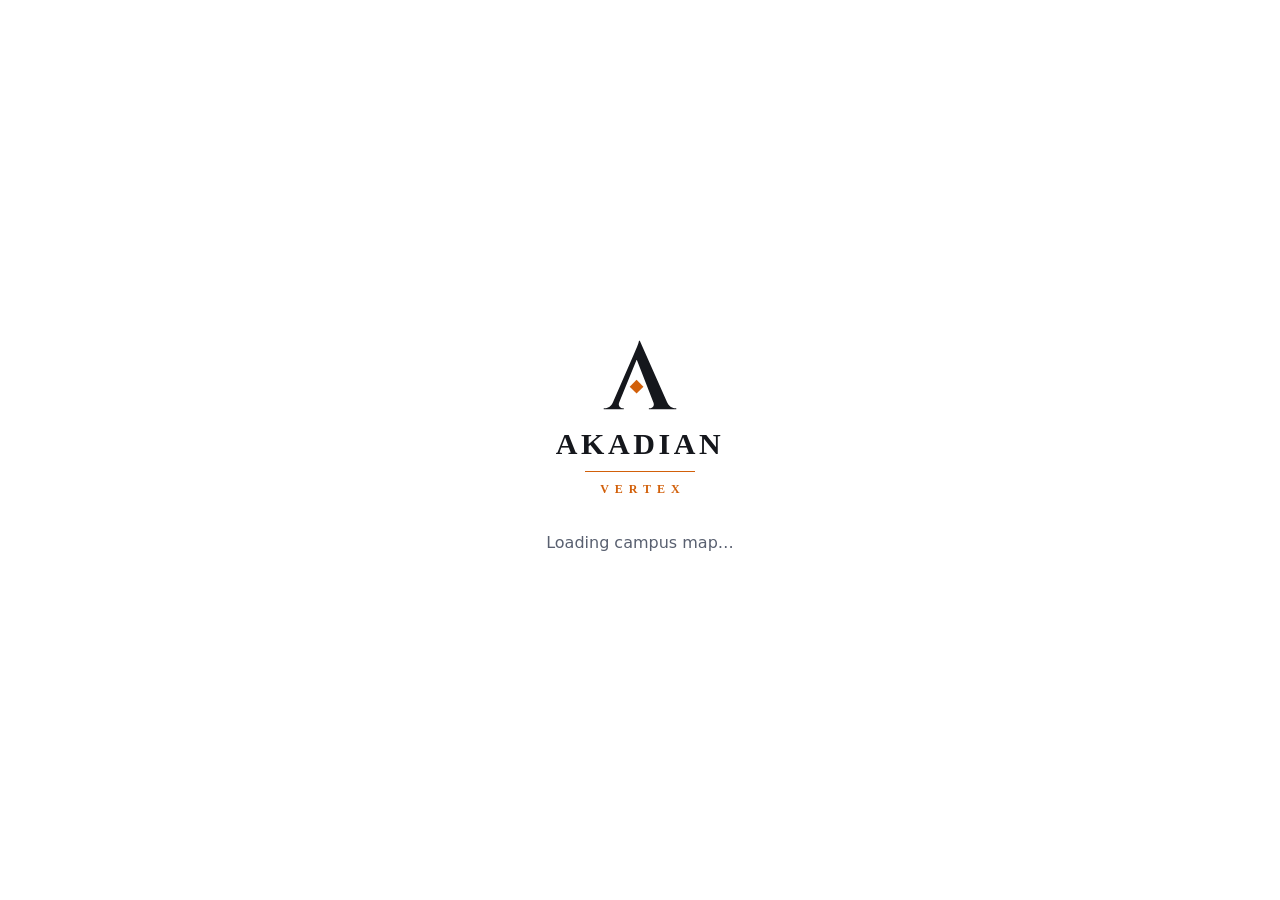
==== commit 5ab5cf43: "Light by default, tap to pick a building, parking lots as places, floating markers From using it on " ====
--- a/app/index.html
+++ b/app/index.html
@@ -63,7 +63,7 @@
     try {
       var A = JSON.parse(localStorage.getItem('akadian:appearance')) || {};
       var M = { standard: ['dark', 'orange'], light: ['light', 'orange'] }[A.mode];
-      var base = M ? M[0] : (A.base === 'light' ? 'light' : 'dark');
+      var base = M ? M[0] : (A.base === 'dark' ? 'dark' : 'light'); // light unless something says otherwise
       var accent = M ? M[1] : (A.accent || 'orange');
       var HEX = { orange: ['#f0a04a', '#d2600a'], red: ['#ff6b6b', '#c62828'], green: ['#4ade80', '#15803d'],
                   blue: ['#60a5fa', '#1d4ed8'], gold: ['#fbbf24', '#a16207'], purple: ['#c084fc', '#7c3aed'] };
@@ -165,7 +165,7 @@
         <div class="searchbar">
           <button id="searchOpen" class="searchbar-field" aria-label="Search the campus"><span id="searchText" class="searchbar-text">Search rooms, buildings, food</span></button>
           <button id="searchClose" class="icon-btn hidden" aria-label="Close this place"><span aria-hidden="true">✕</span></button>
-          <button id="campusBtn" class="campus-chip" aria-label="Change campus" title="Change campus"></button>
+          <button id="campusBtn" class="campus-swap" aria-label="Change campus" title="Change campus"><span class="swap-wrap"><svg class="swap" viewBox="0 0 48 48" aria-hidden="true"><path class="swap-arc" d="M6.77 20.96A17.5 17.5 0 0 1 39.16 15.25"/><polygon class="swap-tip" points="0,0 -6.4,-3.9 -6.4,3.9" transform="translate(41.23 20.96) rotate(80)"/><path class="swap-arc" d="M41.23 27.04A17.5 17.5 0 0 1 8.84 32.75"/><polygon class="swap-tip" points="0,0 -6.4,-3.9 -6.4,3.9" transform="translate(6.77 27.04) rotate(260)"/></svg><span class="seal" id="campusSeal"></span></span></button>
           <button id="settingsBtn" class="icon-btn round" aria-label="Settings" title="Settings">
             <svg viewBox="0 0 24 24" aria-hidden="true"><circle cx="12" cy="12" r="3.2"/><path d="M19.4 13.5a7.7 7.7 0 0 0 0-3l1.8-1.3-1.8-3.1-2.1.8a7.7 7.7 0 0 0-2.6-1.5L14.4 3h-3.6l-.3 2.3a7.7 7.7 0 0 0-2.6 1.5l-2.1-.8-1.8 3.1 1.8 1.3a7.7 7.7 0 0 0 0 3l-1.8 1.3 1.8 3.1 2.1-.8a7.7 7.7 0 0 0 2.6 1.5l.3 2.3h3.6l.3-2.3a7.7 7.7 0 0 0 2.6-1.5l2.1.8 1.8-3.1z"/></svg>
           </button>
@@ -204,7 +204,6 @@
       <div id="exploreSheet" class="hidden">
         <div class="home-head" data-peek>
           <div><b id="homeCampus">Campus map</b><small id="gpsStatus2" class="muted">Tap any building for its 3D model</small></div>
-          <button id="switchCampus" class="link small">Change campus</button>
         </div>
         <div id="carCard" class="car-card"></div>
         <div id="saved"></div>
--- a/app/style.css
+++ b/app/style.css
@@ -529,13 +529,37 @@
 .map-top.has-place .searchbar-text { color: var(--text); font-weight: 600; }
 .icon-btn {
   width: 40px; height: 40px; flex: none; border-radius: 50%; border: 0; background: transparent; color: var(--text);
-  font-size: 18px; cursor: pointer; display: grid; place-items: center;
-}
+  font-size: 18px; line-height: 1; cursor: pointer; display: grid; place-items: center;
+}
+/* inline content sits on the text baseline, which leaves descender space under it and pushes the glyph up:
+   make it a block so the grid can centre the box itself */
+.icon-btn > *, .sheet-close > *, .room-close > *, .nav-end > * { display: block; line-height: 1; }
+.icon-btn svg, .nav-icon svg { display: block; }
 .icon-btn:hover { background: var(--raised); }
-.campus-chip {
-  width: 36px; height: 36px; flex: none; border-radius: 50%; border: 2px solid var(--c);
-  background: color-mix(in srgb, var(--c) 40%, var(--card)); color: #fff; font-weight: 800; font-size: 12px; cursor: pointer;
-}
+/* Campus switcher, in the search bar only: the campus monogram ringed by two arrows that cycle, so the swap
+   reads at a glance. The two arcs and their heads are exact 180° rotations of each other about the centre, and
+   each head's tip lands on the arc's own radius, so the whole thing sits in a true circle. The monogram is in
+   the campus's own colour — a monogram, not the university's logo, which is a trademark and not ours to ship. */
+.campus-swap {
+  position: relative; flex: none; width: 44px; height: 44px; padding: 0; border: 0;
+  background: transparent; cursor: pointer; color: var(--accent); display: grid; place-items: center;
+}
+.swap-wrap { position: absolute; inset: 0; display: grid; place-items: center; }
+.campus-swap .swap {
+  position: absolute; inset: 0; width: 100%; height: 100%; opacity: .72;
+  transition: transform .5s cubic-bezier(.2, .8, .2, 1), opacity .2s;
+}
+.campus-swap .swap-arc { fill: none; stroke: currentColor; stroke-width: 2.8; stroke-linecap: round; }
+.campus-swap .swap-tip { fill: currentColor; }
+.campus-swap .seal {
+  position: relative; width: 22px; height: 22px; border-radius: 50%; display: grid; place-items: center;
+  background: color-mix(in srgb, var(--c) 45%, var(--card)); border: 1.5px solid var(--c);
+  color: #fff; font-weight: 800; font-size: 9.5px; letter-spacing: .02em;
+}
+:root[data-base="light"] .campus-swap .seal { background: var(--c); border-color: var(--c); }
+.campus-swap:hover .swap, .campus-swap:focus-visible .swap { opacity: 1; transform: rotate(180deg); }
+.campus-swap:active .swap { transform: rotate(360deg); }
+@media (prefers-reduced-motion: reduce) { .campus-swap .swap { transition: opacity .2s; } }
 .scroll-row { display: flex; flex-wrap: nowrap; overflow-x: auto; gap: 8px; margin: 0; padding: 2px 0; scrollbar-width: none; }
 .scroll-row::-webkit-scrollbar { display: none; }
 .scroll-row .chip { flex: none; white-space: nowrap; }
